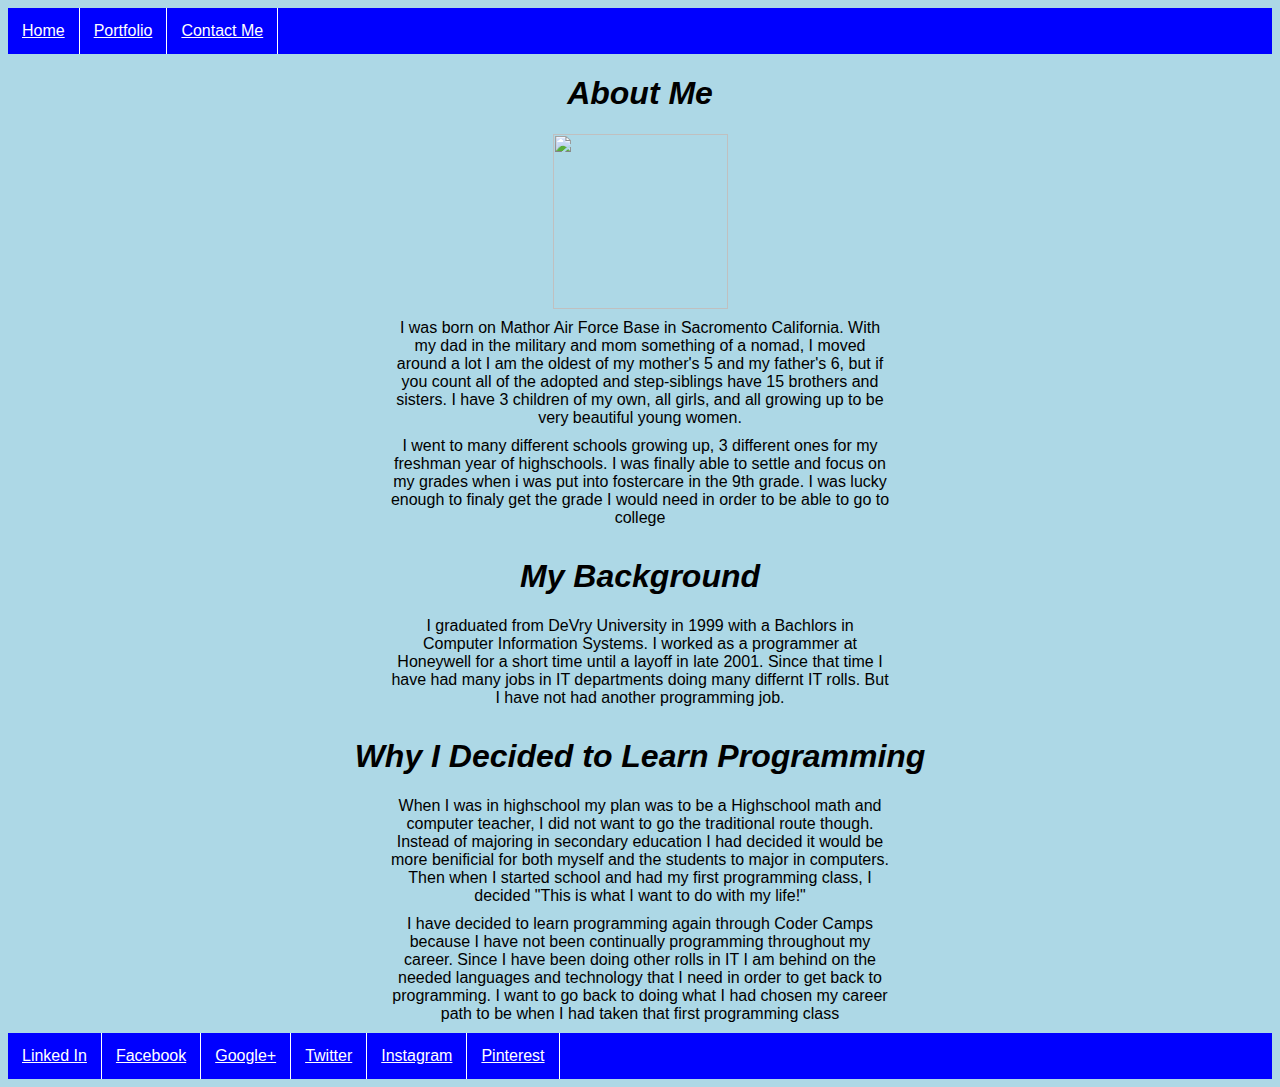
==== index.html @ 4508c6c9 "inital commit" ====
<!doctype html>

<html>
<head>

<link rel="stylesheet" type="text/css" href="style.css">

<title>Angadreme Hill | Home</title>

    <nav>
       <a href="index.html">Home</a></td>
       <a href="portfolio.html">Portfolio</a></td>
       <a href="contact.html">Contact Me</a></td>
    </nav>  

</head>

<body>

<section>
    <h1>About Me</h1>
    <img id="image" src="https://media.licdn.com/media/p/2/000/19d/213/1ef8a4a.jpg" width="175" height="175">
    <p>I was born on Mathor Air Force Base in Sacromento California. With my dad in the military and mom something of a nomad, I moved around a lot
       I am the oldest of my mother's 5 and my father's 6, but if you count all of the adopted and step-siblings have 15 brothers and sisters.
       I have 3 children of my own, all girls, and all growing up to be very beautiful young women.</p>
    <p>I went to many different schools growing up, 3 different ones for my freshman year of highschools. I was finally able to settle and focus on my
       grades when i was put into fostercare in the 9th grade. I was lucky enough to finaly get the grade I would need in order to be able to go to college </p> 
</section>

<section>
    <h1>My Background</h1>
    <p>I graduated from DeVry University in 1999 with a Bachlors in Computer Information Systems.
       I worked as a programmer at Honeywell for a short time until a layoff in late 2001. Since that time I have had many jobs in IT departments
       doing many differnt IT rolls. But I have not had another programming job.</p>
</section>

<section>
    <h1>Why I Decided to Learn Programming</h1>
    <p>When I was in highschool my plan was to be a Highschool math and computer teacher, I did not want to go the traditional route though.
       Instead of majoring in secondary education I had decided it would be more benificial for both myself and the students to major in computers.
       Then when I started school and had my first programming class, I decided "This is what I want to do with my life!"</p>
    <p>I have decided to learn programming again through Coder Camps because I have not been continually programming throughout my career.
       Since I have been doing other rolls in IT I am behind on the needed languages and technology that I need in order to get back to programming.
       I want to go back to doing what I had chosen my career path to be when I had taken that first programming class</p>
</section>

<footer>
  <a href="www.linkedin.com/in/angel-hill-4853831a">Linked In</a>
  <a href="www.facebook.com/angel.hill.5454">Facebook</a>
  <a href="plus.google.com/u/0/103260015398111325616">Google+</a>
  <a href="https://twitter.com/AngadremeHill">Twitter</a>
  <a href="www.instagram.com/angadreme/">Instagram</a>
  <a href="www.pinterest.com/angadreme/">Pinterest</a>
</footer>

</body>

</html>
---- style.css ----
body {
    background-color: lightblue;
    height: 100%;
}

nav {
    overflow: hidden;
    background-color: blue;
}

a {
    float: left;
    display: block;
    color: white;
    text-align: center;
    padding: 14px;
    border-right: 1px solid white;
    font-family: "Trebuchet MS", Arial, Helvetica, sans-serif;
}

a:hover {
    background-color: white;
    color: black;
}


h1 {
    text-align: center;
    font-family: "Trebuchet MS", Arial, Helvetica, sans-serif;
    font-style: italic;
}

#image {
    display: block;
    margin: 0 auto;
    padding-bottom: 10px;
}

p {
    width: 500px;
    text-align: center;
    margin: 0 auto;
    padding-bottom: 10px;
    font-family: "Trebuchet MS", Arial, Helvetica, sans-serif;
}

footer {
    margin: 0;
    padding: 0;
    overflow: hidden;
    background-color: blue;
}

form {
    border: 3px solid black;
    width: 25%;
    margin-left: auto;
    margin-right: auto;
    background-color: blue;
    font-family: "Trebuchet MS", Arial, Helvetica, sans-serif;
}

div {
    padding-bottom: 5px;

}

table {
    padding: 25px;
    margin-left: auto;
    margin-right: auto;
}

table a {
    border: 2px solid black;
    background-color: blue;
}

#email {
    border: 2px solid black;
    margin-top: 10%;
    background-color: blue;

}

.footerClass {
    margin-top: 35%;
}

ol {
    font-family: "Trebuchet MS", Arial, Helvetica, sans-serif;
}

ul {
    font-family: "Trebuchet MS", Arial, Helvetica, sans-serif;
}

li {
    font-family: "Trebuchet MS", Arial, Helvetica, sans-serif;
}
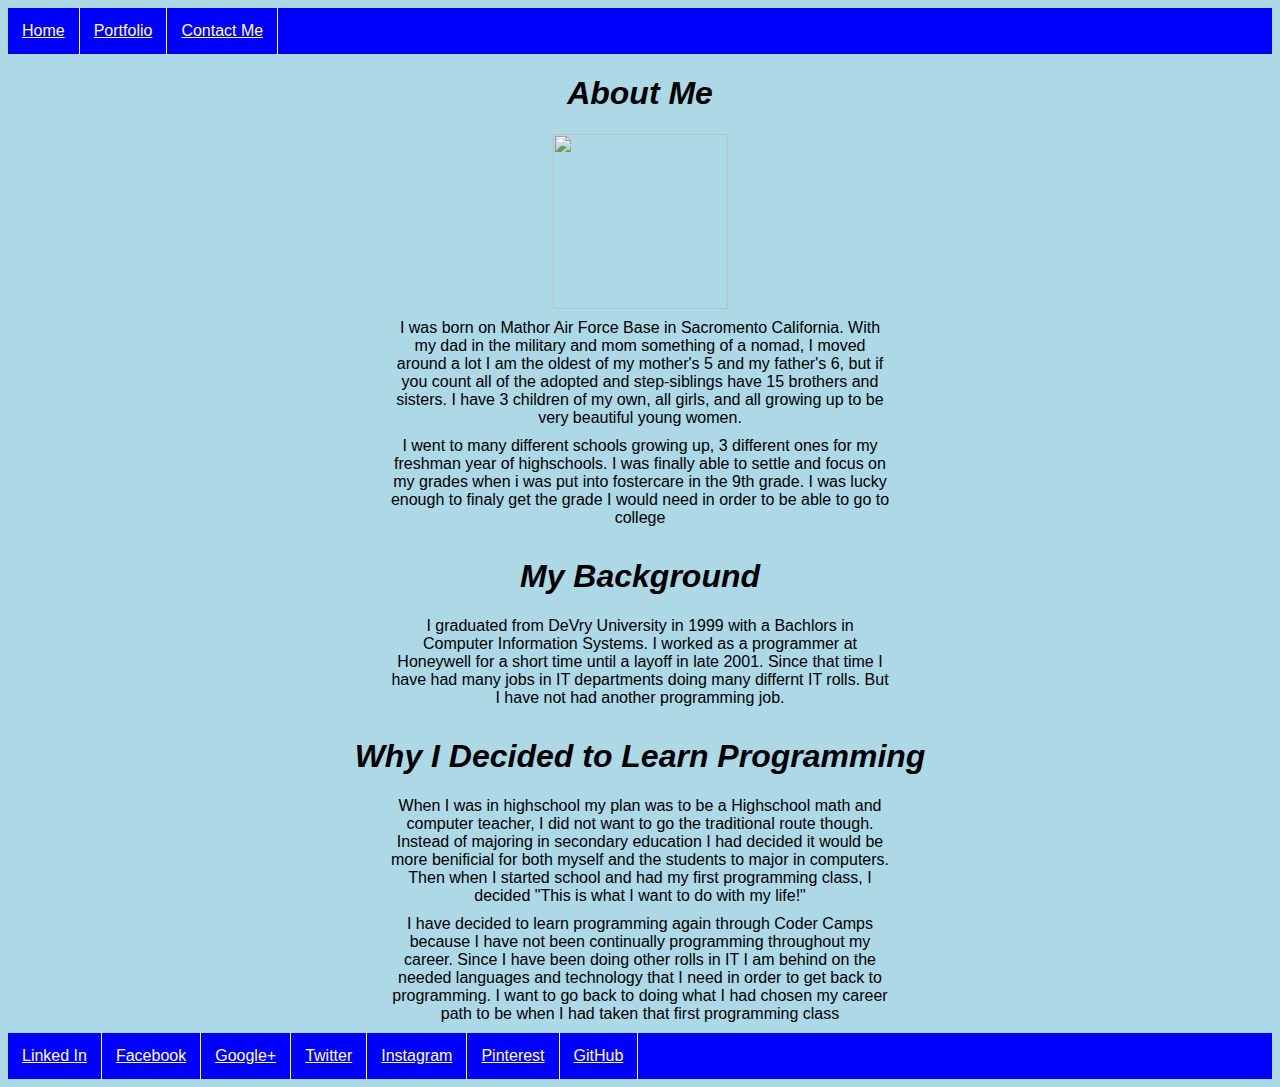
==== commit d1860108: "updates" ====
--- a/index.html
+++ b/index.html
@@ -51,6 +51,7 @@
   <a href="https://twitter.com/AngadremeHill">Twitter</a>
   <a href="www.instagram.com/angadreme/">Instagram</a>
   <a href="www.pinterest.com/angadreme/">Pinterest</a>
+  <a href="https://github.com/angadreme">GitHub</a>
 </footer>
 
 </body>
--- a/style.css
+++ b/style.css
@@ -60,6 +60,27 @@
     font-family: "Trebuchet MS", Arial, Helvetica, sans-serif;
 }
 
+#javaform {
+    margin-right: 8%;
+    border: 1px solid black;
+    width: 25%;
+    float: right;
+    background-color: blue;
+    font-family: "Trebuchet MS", Arial, Helvetica, sans-serif;
+}
+
+input {
+    margin-left: 40%;
+}
+
+.submitb {
+  margin-right: 25%;
+}
+
+textarea {
+    margin-left: 40%;
+}
+
 div {
     padding-bottom: 5px;
 
